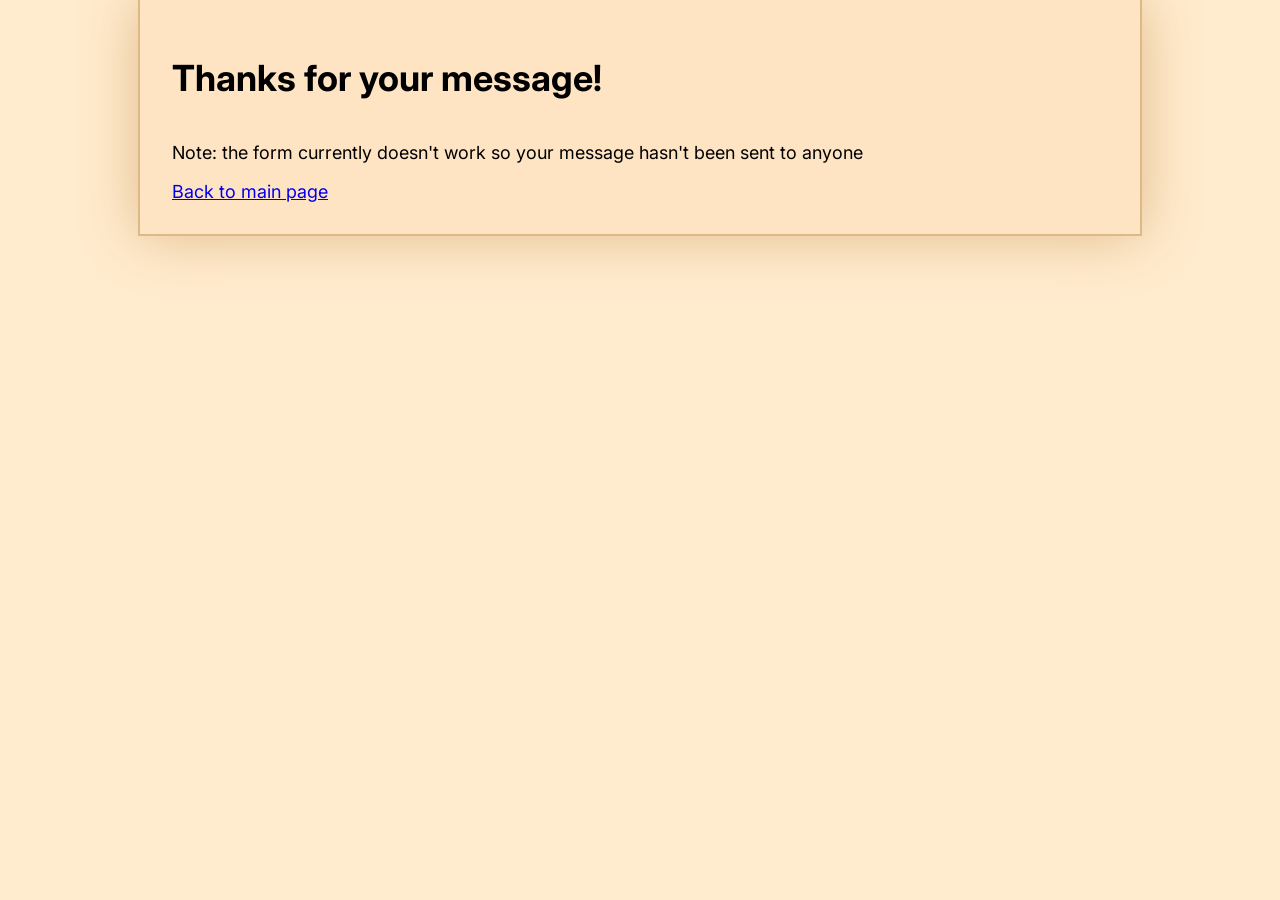
==== form_submit.html @ 0117a076 "sprint 4: add form_submit endpoint and add email input to form" ====
<!DOCTYPE html>
<html lang="en">
    <head>
        <title>John Hassel portfolio</title>

        <link rel="stylesheet" type="text/css" href="/main.css">
        <script defer src="/main.js"></script>

        <meta name="viewport" content="width=device-width">

        <link rel="preconnect" href="https://fonts.googleapis.com">
        <link rel="preconnect" href="https://fonts.gstatic.com" crossorigin>
        <link
            href="https://fonts.googleapis.com/css2?family=Inter:ital,opsz,wght@0,14..32,100..900;1,14..32,100..900&family=Open+Sans:ital,wght@0,300..800;1,300..800&display=swap"
            rel="stylesheet">
    </head>

    <body>
        <style>
            main {
                gap: 0;
            }
        </style>
        <main>
            <h1>Thanks for your message!</h1>
            <p>Note: the form currently doesn't work so your message hasn't been sent to anyone</p>
            <a href="/">Back to main page</a>
        </main>
    </body>
</html>
---- main.css ----
:root {
    --background-color: blanchedalmond;
    --body-color: bisque;
    --border-color: burlywood;

    --confirm: #85dd85;
    --confirm-hover: #7dc97d;

    --normal-gap: 32px;
}

html {
    background-color: var(--background-color);

    width: 100%;
    min-height: 100%;

    font-size: large;
    font-family: "Inter", sans-serif;
}

body {
    background-color: var(--body-color);
    box-shadow: 0 0 3em var(--border-color);
    outline: 2px var(--border-color) solid;

    width: 100%;
    max-width: 1000px;
    box-sizing: border-box;
    margin: auto;
    padding: var(--normal-gap);

    /* animation-duration: 1s;
    animation-timing-function: ease-out;
    animation-name: animate-body; */
}

main * {
    animation-duration: 0.5s;
    animation-name: animate-fade;
    /*animation-fill-mode: backwards;*/
}

main {
    display: flex;
    flex-direction: column;
    gap: var(--normal-gap);
}

h3 {
    font-size: 2em;
    margin: 0.5em 0;
}

/* image and video */

img,
video {
    border-radius: 1em;
}

video {
    width: 100%;
}

/* image row sections */

section.image-row {
    display: flex;
    flex-direction: row;
    gap: var(--normal-gap);
}

section.image-row img {
    width: 100%;
    height: auto;
    min-width: 0;
}

/* photo-contact section */

#photo-contact {
    display: flex;
    gap: var(--normal-gap);
}

#photo-container {
    flex: 1 1 0;
}

#photo-container img {
    width: 100%;
}

#contact-info {
    flex: 2 2 0;
    flex-direction: column;
}

@media screen and (max-width: 800px) {
    section.image-row {
        flex-direction: column;
    }

    #photo-container {
        flex: 2 2 0;
    }
}

@media screen and (max-width: 600px) {
    #photo-contact {
        flex-direction: column;
        gap: 0;
    }

    #photo-container {
        width: 100% !important;
    }
}

@keyframes animate-body {
    0% {
        opacity: 0;
        transform: scale(10, 1);
    }

    100% {
        opacity: 1;
        transform: none;
    }
}

@keyframes animate-fade {
    0% {
        opacity: 0;
        transform: translate(0, 10px);
    }

    100% {
        opacity: 1;
        transform: none;
    }
}

/* form */

form {
    display: flex;
    flex-direction: column;
}

form * {
    font-family: inherit;
    font-size: 1rem;
}

input[type=text], textarea {
    margin-bottom: 8px;
}

input, textarea {
    border-radius: 8px;
    box-sizing: border-box;
    padding: 0.5em;
    border: 2px solid var(--border-color);
}

textarea {
    min-height: 5em;
    width: 100%;
    resize: vertical;
}

input[type="submit"] {
    background-color: var(--confirm);
    width: min-content;
    padding: 0.5em 1em;
    transition: background-color 0.2s;
}

input[type="submit"]:hover {
    background-color: var(--confirm-hover);
}
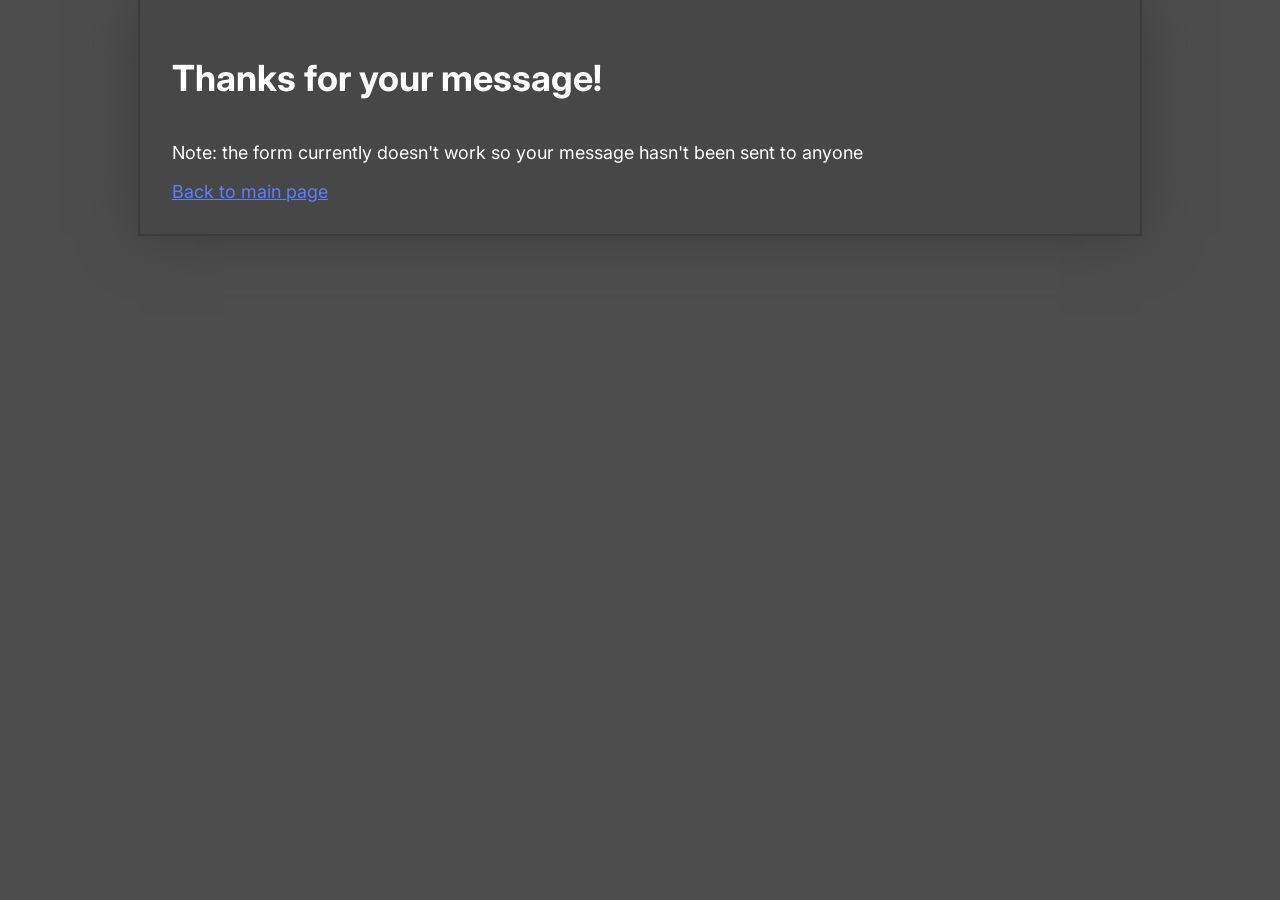
==== commit 800a2bc1: "add meta charset" ====
--- a/form_submit.html
+++ b/form_submit.html
@@ -1,6 +1,8 @@
 <!DOCTYPE html>
 <html lang="en">
     <head>
+        <meta charset="UTF-8">
+
         <title>John Hassel portfolio</title>
 
         <link rel="stylesheet" type="text/css" href="/main.css">
--- a/main.css
+++ b/main.css
@@ -1,12 +1,36 @@
-:root {
+/* :root {
+    --text-colour: initial;
     --background-color: blanchedalmond;
     --body-color: bisque;
     --border-color: burlywood;
 
+    --link-colour: initial;
+
     --confirm: #85dd85;
     --confirm-hover: #7dc97d;
 
     --normal-gap: 32px;
+} */
+
+:root {
+    --text-colour:         #ffffff;
+    --background-color:    #4d4d4d;
+    --body-color:          #474747;
+    --border-color:        #3b3b3b;
+
+    --text-form:           #000000;
+    --background-form:     #ffffff;
+
+    --link-colour:         #5e7dff;
+    --link-hover-colour:   #4d6ce9;
+    --link-active-colour:  #2e47ad;
+    /*--link-visited-colour: #9c5eff;*/
+    --link-visited-colour: var(--link-colour);
+
+    --confirm:             #469246;
+    --confirm-hover:       #3e813e;
+
+    --normal-gap: 32px;
 }
 
 html {
@@ -17,6 +41,7 @@
 
     font-size: large;
     font-family: "Inter", sans-serif;
+    color: var(--text-colour);
 }
 
 body {
@@ -29,16 +54,6 @@
     box-sizing: border-box;
     margin: auto;
     padding: var(--normal-gap);
-
-    /* animation-duration: 1s;
-    animation-timing-function: ease-out;
-    animation-name: animate-body; */
-}
-
-main * {
-    animation-duration: 0.5s;
-    animation-name: animate-fade;
-    /*animation-fill-mode: backwards;*/
 }
 
 main {
@@ -52,6 +67,22 @@
     margin: 0.5em 0;
 }
 
+a {
+    color: var(--link-colour);
+}
+
+a:hover {
+    color: var(--link-hover-colour);
+}
+
+a:active {
+    color: var(--link-active-colour);
+}
+
+a:visited {
+    color: var(--link-visited-colour);
+}
+
 /* image and video */
 
 img,
@@ -97,6 +128,14 @@
     flex-direction: column;
 }
 
+/* contact info list */
+#contact-info ul {
+    list-style-type: none;
+    padding-left: 1em;
+}
+
+/* media queries */
+
 @media screen and (max-width: 800px) {
     section.image-row {
         flex-direction: column;
@@ -118,30 +157,6 @@
     }
 }
 
-@keyframes animate-body {
-    0% {
-        opacity: 0;
-        transform: scale(10, 1);
-    }
-
-    100% {
-        opacity: 1;
-        transform: none;
-    }
-}
-
-@keyframes animate-fade {
-    0% {
-        opacity: 0;
-        transform: translate(0, 10px);
-    }
-
-    100% {
-        opacity: 1;
-        transform: none;
-    }
-}
-
 /* form */
 
 form {
@@ -149,35 +164,226 @@
     flex-direction: column;
 }
 
-form * {
+form :is(label, input, textarea) {
     font-family: inherit;
+    color: inherit;
     font-size: 1rem;
 }
 
-input[type=text], textarea {
+form :is(input, textarea) {
+    color: var(--text-form);
+    background-color: var(--background-form);
+
     margin-bottom: 8px;
-}
-
-input, textarea {
     border-radius: 8px;
     box-sizing: border-box;
     padding: 0.5em;
     border: 2px solid var(--border-color);
 }
 
-textarea {
+form ::placeholder {
+    color: var(--text-form);
+    opacity: 0.5;
+}
+
+form textarea {
     min-height: 5em;
     width: 100%;
     resize: vertical;
 }
 
-input[type="submit"] {
+form input[type="submit"] {
+    color: var(--text-colour);
     background-color: var(--confirm);
+    cursor: pointer;
+
     width: min-content;
     padding: 0.5em 1em;
     transition: background-color 0.2s;
 }
 
-input[type="submit"]:hover {
+form input[type="submit"]:hover {
     background-color: var(--confirm-hover);
 }
+
+footer {
+    text-align: center;
+    font-size: 0.75em;
+    opacity: 0.5;
+}
+
+/* animations */
+:root {
+    --motion-time: 0.5s;
+    --motion-scale: 16px;
+}
+
+@keyframes animate-body {
+    0% {
+        opacity: 0;
+        transform: scale(10, 1);
+    }
+
+    100% {
+        opacity: 1;
+        transform: none;
+    }
+}
+
+@keyframes fade {
+    0% {
+        opacity: 0;
+    }
+
+    100% {
+        opacity: 1;
+    }
+}
+
+@keyframes fade-fly-left {
+    0% {
+        opacity: 0;
+        transform: translate(calc(var(--motion-scale) * -1), 0);
+    }
+
+    100% {
+        opacity: 1;
+        transform: none;
+    }
+}
+
+@keyframes fade-fly-right {
+    0% {
+        opacity: 0;
+        transform: translate(var(--motion-scale), 0);
+    }
+
+    100% {
+        opacity: 1;
+        transform: none;
+    }
+}
+
+@keyframes fade-fly-up {
+    0% {
+        opacity: 0;
+        transform: translate(0, calc(var(--motion-scale) * -1));
+    }
+
+    100% {
+        opacity: 1;
+        transform: none;
+    }
+}
+
+@keyframes fade-fly-down {
+    0% {
+        opacity: 0;
+        transform: translate(0, var(--motion-scale));
+    }
+
+    100% {
+        opacity: 1;
+        transform: none;
+    }
+}
+
+/* special keyframe for those li */
+@keyframes fade-fly-right-margin {
+    0% {
+        opacity: 0;
+        margin-left: var(--motion-scale);
+    }
+
+    100% {
+        opacity: 1;
+        margin-left: 0;
+    }
+}
+
+#photo-container img {
+    animation: fade-fly-left var(--motion-time) ease-out;
+}
+
+#contact-info h3 {
+    animation: fade-fly-up var(--motion-time) ease-out;
+}
+
+#contact-info ul > li {
+    --delay-gradient: 0.1s;
+    
+    animation-fill-mode: both;
+}
+
+#contact-info ul > li:nth-child(1) {
+    animation-delay: calc(0 * var(--delay-gradient));
+}
+
+#contact-info ul > li:nth-child(2) {
+    animation-delay: calc(1 * var(--delay-gradient));
+}
+
+#contact-info ul > li:nth-child(3) {
+    animation-delay: calc(2 * var(--delay-gradient));
+}
+
+#contact-info ul > li > :first-child {
+    animation: fade-fly-left var(--motion-time) ease-out;
+    animation-delay: inherit;
+    animation-fill-mode: inherit;
+}
+
+#contact-info ul > li > :last-child {
+    animation: fade-fly-right-margin var(--motion-time) ease-out;
+    animation-delay: inherit;
+    animation-fill-mode: inherit;
+}
+
+#contact-info > p {
+    animation: fade-fly-down var(--motion-time) ease-out;
+    animation-delay: 0.5s;
+    animation-fill-mode: both;
+}
+
+.image-row img {
+    animation: fade-fly-down var(--motion-time) ease-out;
+    animation-delay: inherit;
+    animation-fill-mode: both;
+}
+
+main {
+    --delay-gradient: 0.5s;
+    --delay-all: 0.2s;
+}
+
+main > *:nth-of-type(2) {
+    animation-delay: calc(1 * var(--delay-gradient) + var(--delay-all));
+}
+
+main > *:nth-of-type(3) {
+    animation-delay: calc(2 * var(--delay-gradient) + var(--delay-all));
+}
+
+main > *:nth-of-type(4) {
+    animation-delay: calc(3 * var(--delay-gradient) + var(--delay-all));
+}
+
+@media screen and (min-width: 800px) {
+    .image-row > :first-child {
+        animation-name: fade-fly-left;
+    }
+
+    .image-row > :last-child {
+        animation-name: fade-fly-right;
+    }
+}
+
+.video-montage > * {
+    animation: fade-fly-down var(--motion-time) ease-out;
+    animation-fill-mode: both;
+    animation-delay: inherit;
+}
+
+#contact-form {
+    animation: fade-fly-down var(--motion-time) ease-out;
+}
